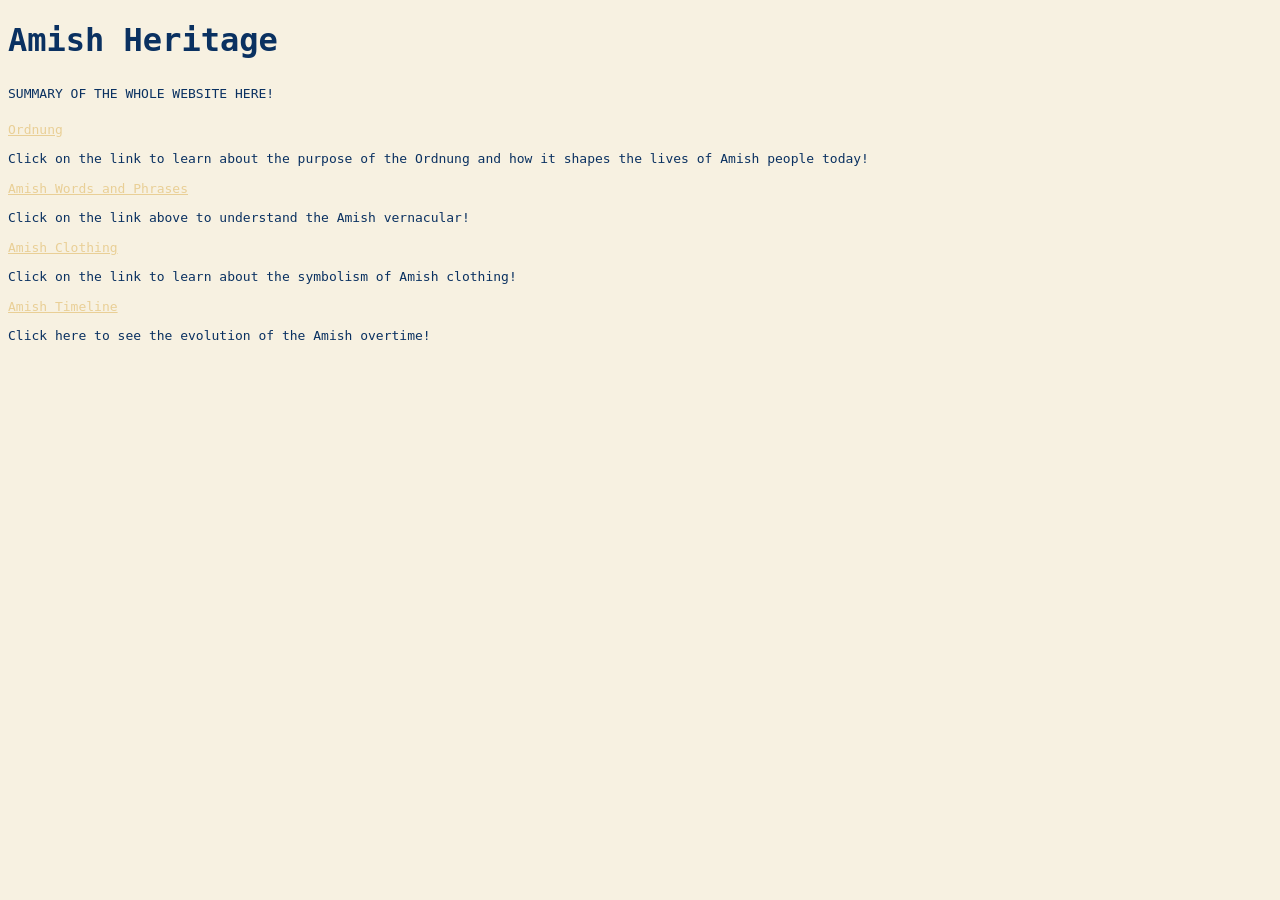
==== index.html @ 5a40431c "Update index.html" ====
<!DOCTYPE html>
<html>
  <head>
<link rel="stylesheet" href="style.css">
  </head>
  <body>
    <h1>Amish Heritage</h1>
    <p style="line-height:2;">SUMMARY OF THE WHOLE WEBSITE HERE! </p>
    <a href="ordnung.html">Ordnung</a>
    <p>Click on the link to learn about the purpose of the Ordnung and how it shapes the lives of Amish people today!</p>
    <a href="amish-words-and-phrases.html">Amish Words and Phrases</a>
    <p>Click on the link above to understand the Amish vernacular!</p>
    <a href="amish-clothing.html">Amish Clothing</a>
    <p>Click on the link to learn about the symbolism of Amish clothing!</p>
    <a href="amish-timeline.html">Amish Timeline</a>
    <p>Click here to see the evolution of the Amish overtime!</p>
  </body>
</html>
---- style.css ----
h1 { 
  color: #0A3161  !important; 
  font-family:monospace !important;
  font-size: 32px;
}

body{
background-color: #f7f1e1ff !important;
} 

li::marker {
  content: "✦  ";
}

li {
  color:#0A3161 !important;
  font-family:monospace !important;
}

h3 {
  color:#0A3161 !important;
  font-family:monospace !important;
}

p {
  color:#0A3161 !important;
  font-family:monospace !important;
}

a {
  color:#e9cf96ff !important;
  font-family:monospace !important;
}
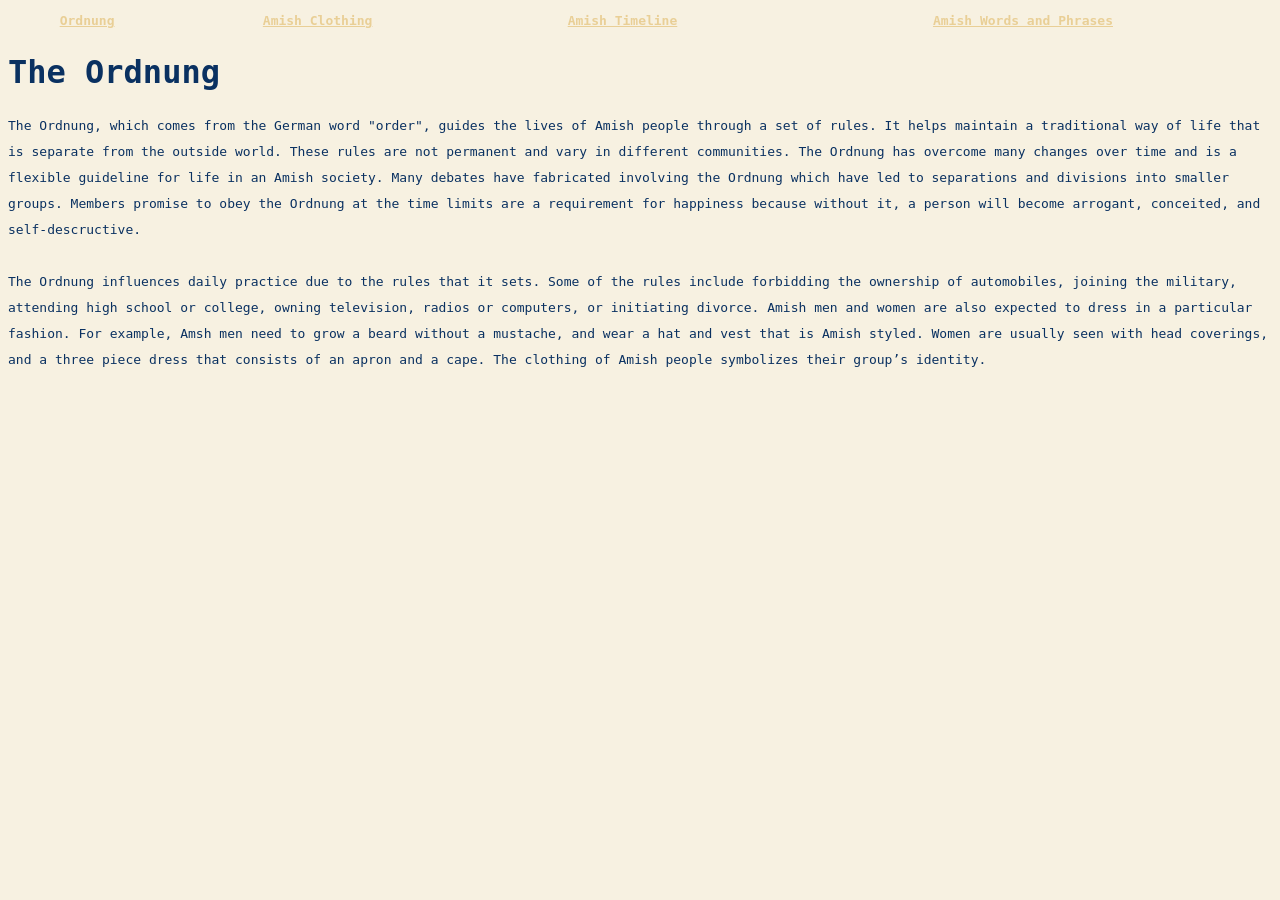
==== commit aa2289d3: "Update index.html" ====
--- a/index.html
+++ b/index.html
@@ -1,18 +1,16 @@
 <!DOCTYPE html>
 <html>
   <head>
-<link rel="stylesheet" href="style.css">
+    <link rel="stylesheet" href="style.css">
   </head>
   <body>
-    <h1>Amish Heritage</h1>
-    <p style="line-height:2;">SUMMARY OF THE WHOLE WEBSITE HERE! </p>
-    <a href="ordnung.html">Ordnung</a>
-    <p>Click on the link to learn about the purpose of the Ordnung and how it shapes the lives of Amish people today!</p>
-    <a href="amish-words-and-phrases.html">Amish Words and Phrases</a>
-    <p>Click on the link above to understand the Amish vernacular!</p>
-    <a href="amish-clothing.html">Amish Clothing</a>
-    <p>Click on the link to learn about the symbolism of Amish clothing!</p>
-    <a href="amish-timeline.html">Amish Timeline</a>
-    <p>Click here to see the evolution of the Amish overtime!</p>
+   <table width=100%>
+      <th><a href="ordnung.html">Ordnung</a></th>
+      <th><a href="amish-clothing.html">Amish Clothing</a></th>
+      <th><a href="amish-timeline.html">Amish Timeline</a></th>
+      <th><a href="amish-words-and-phrases.html">Amish Words and Phrases</a></th>
+    </table>
+    <h1>The Ordnung</h1>
+    <p style="line-height:2;">The Ordnung, which comes from the German word "order", guides the lives of Amish people through a set of rules. It helps maintain a traditional way of life that is separate from the outside world. These rules are not permanent and vary in different communities. The Ordnung has overcome many changes over time and is a flexible guideline for life in an Amish society. Many debates have fabricated involving the Ordnung which have led to separations and divisions into smaller groups. Members promise to obey the Ordnung at the time limits are a requirement for happiness because without it, a person will become arrogant, conceited, and self-descructive. <br><br> The Ordnung influences daily practice due to the rules that it sets. Some of the rules include forbidding the ownership of automobiles, joining the military, attending high school or college, owning television, radios or computers, or initiating divorce. Amish men and women are also expected to dress in a particular fashion. For example, Amsh men need to grow a beard without a mustache, and wear a hat and vest that is Amish styled. Women are usually seen with head coverings, and a three piece dress that consists of an apron and a cape. The clothing of Amish people symbolizes their group’s identity.</p>
   </body>
 </html>
--- a/style.css
+++ b/style.css
@@ -27,7 +27,15 @@
   font-family:monospace !important;
 }
 
-a {
+a{
   color:#e9cf96ff !important;
   font-family:monospace !important;
 }
+a:hover{
+  text-decoration-style: wavy !important;
+  color:#d7be87 !important;
+}
+a:active{
+  text-decoration-style: dashed !important;
+  color:#83734f !important;
+}
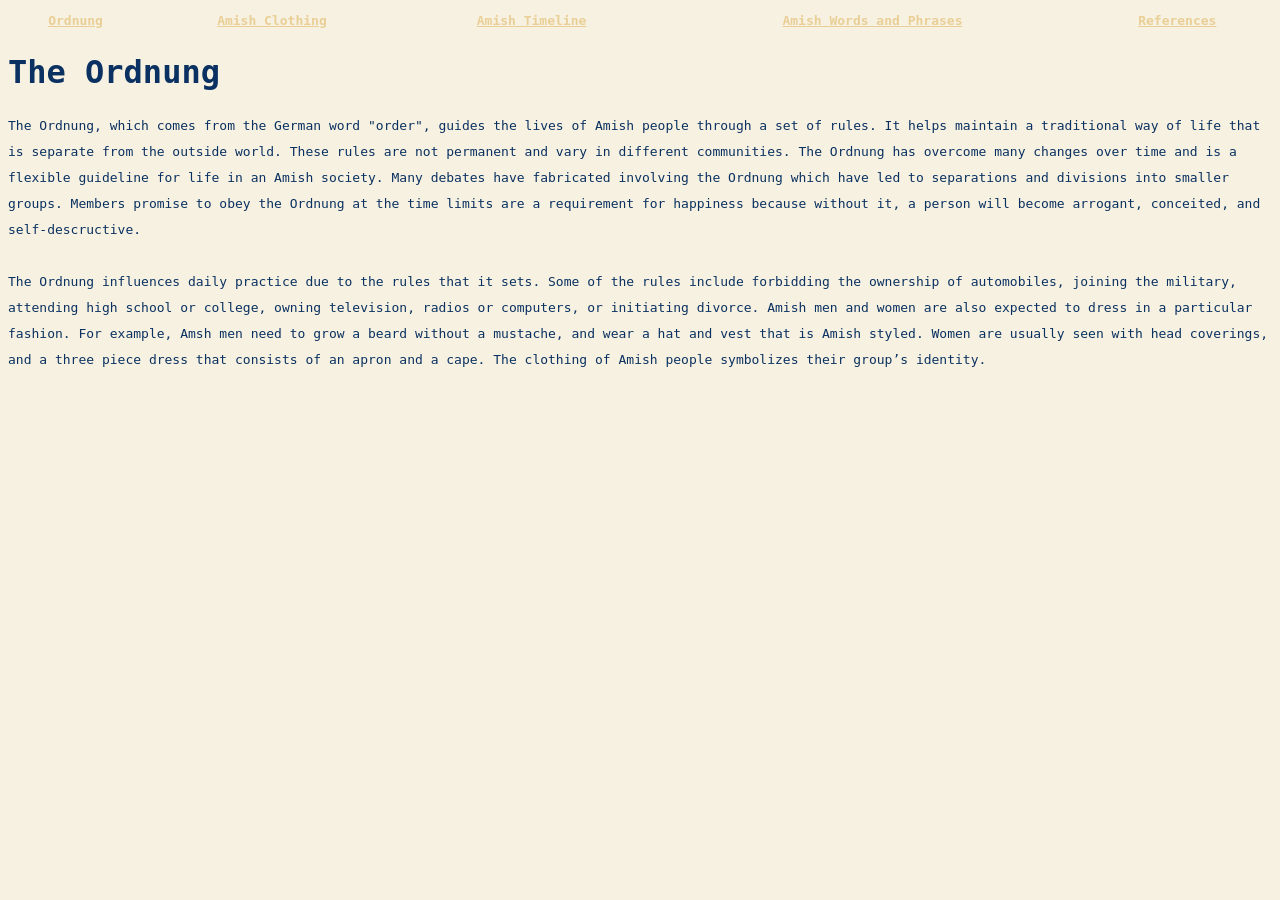
==== commit 894eed1b: "Update index.html" ====
--- a/index.html
+++ b/index.html
@@ -5,10 +5,11 @@
   </head>
   <body>
    <table width=100%>
-      <th><a href="ordnung.html">Ordnung</a></th>
+      <th><a href="index.html">Ordnung</a></th>
       <th><a href="amish-clothing.html">Amish Clothing</a></th>
       <th><a href="amish-timeline.html">Amish Timeline</a></th>
       <th><a href="amish-words-and-phrases.html">Amish Words and Phrases</a></th>
+     <th><a href="references.html">References</a></th>
     </table>
     <h1>The Ordnung</h1>
     <p style="line-height:2;">The Ordnung, which comes from the German word "order", guides the lives of Amish people through a set of rules. It helps maintain a traditional way of life that is separate from the outside world. These rules are not permanent and vary in different communities. The Ordnung has overcome many changes over time and is a flexible guideline for life in an Amish society. Many debates have fabricated involving the Ordnung which have led to separations and divisions into smaller groups. Members promise to obey the Ordnung at the time limits are a requirement for happiness because without it, a person will become arrogant, conceited, and self-descructive. <br><br> The Ordnung influences daily practice due to the rules that it sets. Some of the rules include forbidding the ownership of automobiles, joining the military, attending high school or college, owning television, radios or computers, or initiating divorce. Amish men and women are also expected to dress in a particular fashion. For example, Amsh men need to grow a beard without a mustache, and wear a hat and vest that is Amish styled. Women are usually seen with head coverings, and a three piece dress that consists of an apron and a cape. The clothing of Amish people symbolizes their group’s identity.</p>
--- a/style.css
+++ b/style.css
@@ -39,3 +39,20 @@
   text-decoration-style: dashed !important;
   color:#83734f !important;
 }
+
+@keyframes titles {
+  from {
+    color:#B31942 !important;
+  }
+  to {
+    color:#0A3161 !important;
+  }
+}
+
+h1{
+  animation:titles 3s ease-in-out infinite alternate !important;
+}
+
+img {
+  width:300px !important;
+}
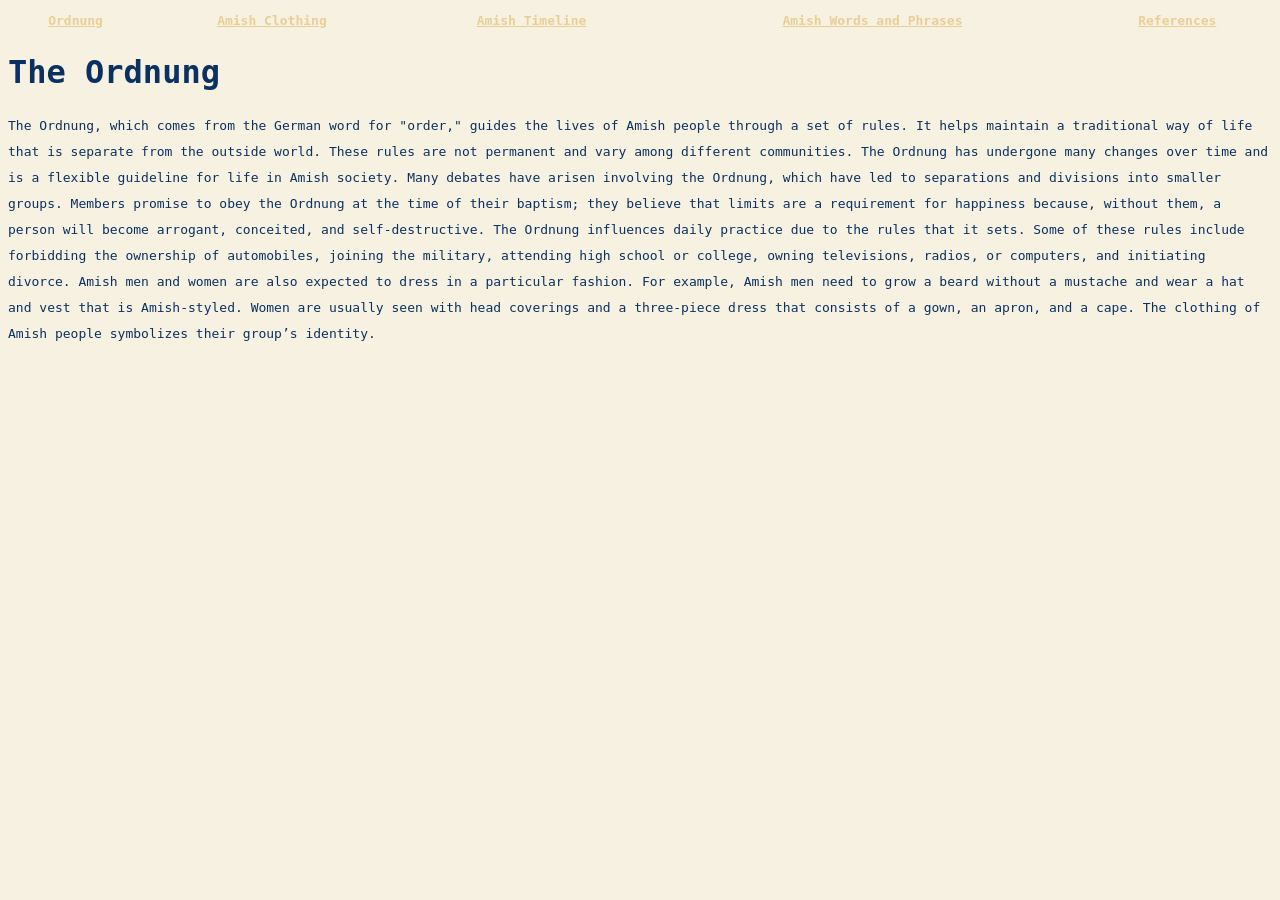
==== commit 807fae6e: "Update index.html" ====
--- a/index.html
+++ b/index.html
@@ -12,6 +12,8 @@
      <th><a href="references.html">References</a></th>
     </table>
     <h1>The Ordnung</h1>
-    <p style="line-height:2;">The Ordnung, which comes from the German word "order", guides the lives of Amish people through a set of rules. It helps maintain a traditional way of life that is separate from the outside world. These rules are not permanent and vary in different communities. The Ordnung has overcome many changes over time and is a flexible guideline for life in an Amish society. Many debates have fabricated involving the Ordnung which have led to separations and divisions into smaller groups. Members promise to obey the Ordnung at the time limits are a requirement for happiness because without it, a person will become arrogant, conceited, and self-descructive. <br><br> The Ordnung influences daily practice due to the rules that it sets. Some of the rules include forbidding the ownership of automobiles, joining the military, attending high school or college, owning television, radios or computers, or initiating divorce. Amish men and women are also expected to dress in a particular fashion. For example, Amsh men need to grow a beard without a mustache, and wear a hat and vest that is Amish styled. Women are usually seen with head coverings, and a three piece dress that consists of an apron and a cape. The clothing of Amish people symbolizes their group’s identity.</p>
+    <p style="line-height:2;">The Ordnung, which comes from the German word for "order," guides the lives of Amish people through a set of rules. It helps maintain a traditional way of life that is separate from the outside world. These rules are not permanent and vary among different communities. The Ordnung has undergone many changes over time and is a flexible guideline for life in Amish society. Many debates have arisen involving the Ordnung, which have led to separations and divisions into smaller groups. Members promise to obey the Ordnung at the time of their baptism; they believe that limits are a requirement for happiness because, without them, a person will become arrogant, conceited, and self-destructive.
+
+The Ordnung influences daily practice due to the rules that it sets. Some of these rules include forbidding the ownership of automobiles, joining the military, attending high school or college, owning televisions, radios, or computers, and initiating divorce. Amish men and women are also expected to dress in a particular fashion. For example, Amish men need to grow a beard without a mustache and wear a hat and vest that is Amish-styled. Women are usually seen with head coverings and a three-piece dress that consists of a gown, an apron, and a cape. The clothing of Amish people symbolizes their group’s identity.</p>
   </body>
 </html>
--- a/style.css
+++ b/style.css
@@ -55,4 +55,19 @@
 
 img {
   width:300px !important;
+  float:right;
 }
+
+.clothing {
+  width:500px !important;
+}
+
+h4 {
+  color: #0A3161  !important; 
+  font-family:monospace !important;
+}
+
+h2 {
+  color: #0A3161  !important; 
+  font-family:monospace !important;
+}
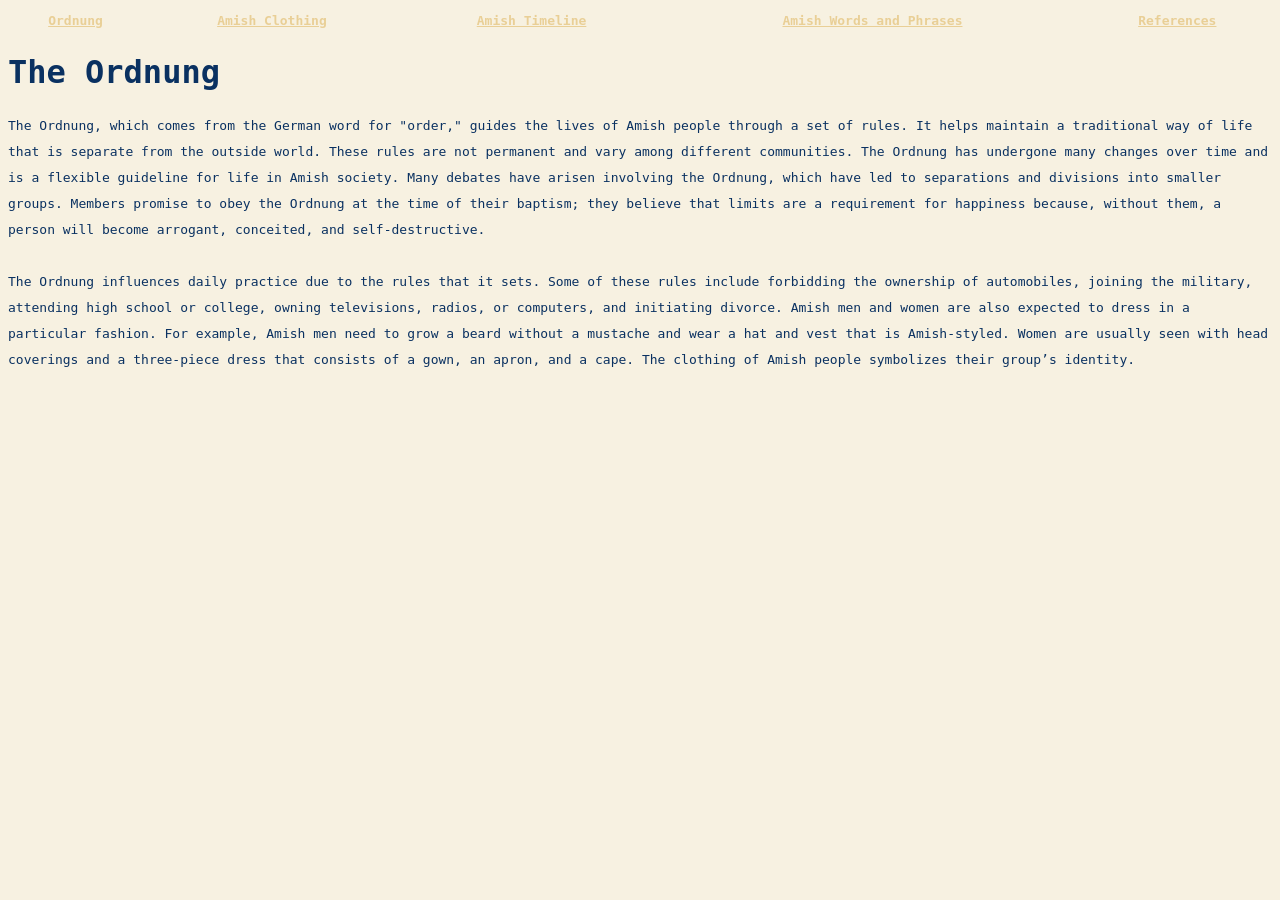
==== commit d04850cf: "Update index.html" ====
--- a/index.html
+++ b/index.html
@@ -12,8 +12,9 @@
      <th><a href="references.html">References</a></th>
     </table>
     <h1>The Ordnung</h1>
-    <p style="line-height:2;">The Ordnung, which comes from the German word for "order," guides the lives of Amish people through a set of rules. It helps maintain a traditional way of life that is separate from the outside world. These rules are not permanent and vary among different communities. The Ordnung has undergone many changes over time and is a flexible guideline for life in Amish society. Many debates have arisen involving the Ordnung, which have led to separations and divisions into smaller groups. Members promise to obey the Ordnung at the time of their baptism; they believe that limits are a requirement for happiness because, without them, a person will become arrogant, conceited, and self-destructive.
-
-The Ordnung influences daily practice due to the rules that it sets. Some of these rules include forbidding the ownership of automobiles, joining the military, attending high school or college, owning televisions, radios, or computers, and initiating divorce. Amish men and women are also expected to dress in a particular fashion. For example, Amish men need to grow a beard without a mustache and wear a hat and vest that is Amish-styled. Women are usually seen with head coverings and a three-piece dress that consists of a gown, an apron, and a cape. The clothing of Amish people symbolizes their group’s identity.</p>
+    <p style="line-height:2;">The Ordnung, which comes from the German word for "order," guides the lives of Amish people through a set of rules. It helps maintain a traditional way of life that is separate from the outside world. These rules are not permanent and vary among different communities. The Ordnung has undergone many changes over time and is a flexible guideline for life in Amish society. Many debates have arisen involving the Ordnung, which have led to separations and divisions into smaller groups. Members promise to obey the Ordnung at the time of their baptism; they believe that limits are a requirement for happiness because, without them, a person will become arrogant, conceited, and self-destructive. 
+      <br>
+      <br>
+      The Ordnung influences daily practice due to the rules that it sets. Some of these rules include forbidding the ownership of automobiles, joining the military, attending high school or college, owning televisions, radios, or computers, and initiating divorce. Amish men and women are also expected to dress in a particular fashion. For example, Amish men need to grow a beard without a mustache and wear a hat and vest that is Amish-styled. Women are usually seen with head coverings and a three-piece dress that consists of a gown, an apron, and a cape. The clothing of Amish people symbolizes their group’s identity.</p>
   </body>
 </html>
--- a/style.css
+++ b/style.css
@@ -71,3 +71,9 @@
   color: #0A3161  !important; 
   font-family:monospace !important;
 }
+
+.zippers {
+   width:107.04px !important;
+  height:249.6px !important;
+  float:right;
+}
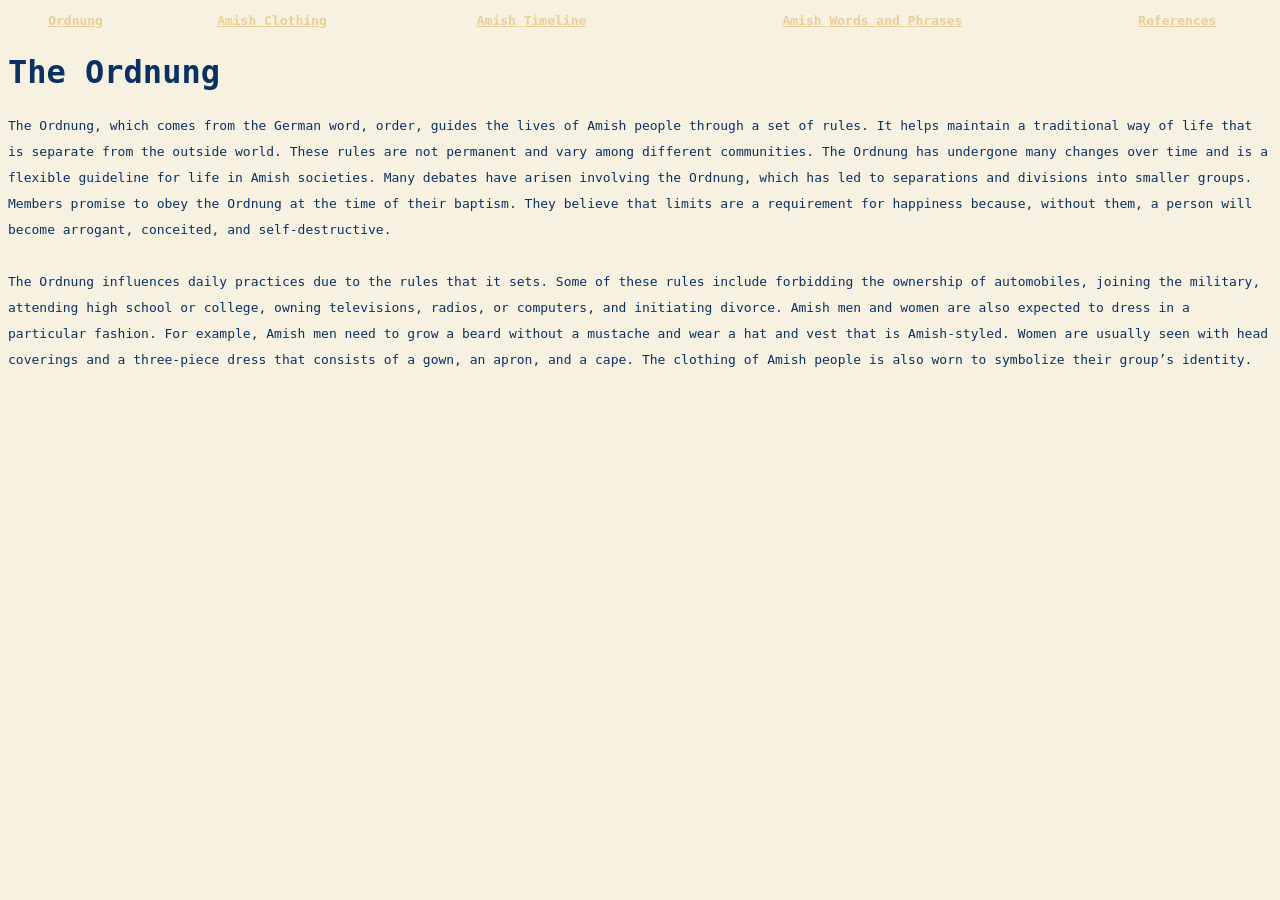
==== commit eceb1604: "Update index.html" ====
--- a/index.html
+++ b/index.html
@@ -12,9 +12,9 @@
      <th><a href="references.html">References</a></th>
     </table>
     <h1>The Ordnung</h1>
-    <p style="line-height:2;">The Ordnung, which comes from the German word for "order," guides the lives of Amish people through a set of rules. It helps maintain a traditional way of life that is separate from the outside world. These rules are not permanent and vary among different communities. The Ordnung has undergone many changes over time and is a flexible guideline for life in Amish society. Many debates have arisen involving the Ordnung, which have led to separations and divisions into smaller groups. Members promise to obey the Ordnung at the time of their baptism; they believe that limits are a requirement for happiness because, without them, a person will become arrogant, conceited, and self-destructive. 
+    <p style="line-height:2;">The Ordnung, which comes from the German word, order, guides the lives of Amish people through a set of rules. It helps maintain a traditional way of life that is separate from the outside world. These rules are not permanent and vary among different communities. The Ordnung has undergone many changes over time and is a flexible guideline for life in Amish societies. Many debates have arisen involving the Ordnung, which has led to separations and divisions into smaller groups. Members promise to obey the Ordnung at the time of their baptism. They believe that limits are a requirement for happiness because, without them, a person will become arrogant, conceited, and self-destructive. 
       <br>
       <br>
-      The Ordnung influences daily practice due to the rules that it sets. Some of these rules include forbidding the ownership of automobiles, joining the military, attending high school or college, owning televisions, radios, or computers, and initiating divorce. Amish men and women are also expected to dress in a particular fashion. For example, Amish men need to grow a beard without a mustache and wear a hat and vest that is Amish-styled. Women are usually seen with head coverings and a three-piece dress that consists of a gown, an apron, and a cape. The clothing of Amish people symbolizes their group’s identity.</p>
+      The Ordnung influences daily practices due to the rules that it sets. Some of these rules include forbidding the ownership of automobiles, joining the military, attending high school or college, owning televisions, radios, or computers, and initiating divorce. Amish men and women are also expected to dress in a particular fashion. For example, Amish men need to grow a beard without a mustache and wear a hat and vest that is Amish-styled. Women are usually seen with head coverings and a three-piece dress that consists of a gown, an apron, and a cape. The clothing of Amish people is also worn to symbolize their group’s identity.</p>
   </body>
 </html>
--- a/style.css
+++ b/style.css
@@ -40,26 +40,9 @@
   color:#83734f !important;
 }
 
-@keyframes titles {
-  from {
-    color:#B31942 !important;
-  }
-  to {
-    color:#0A3161 !important;
-  }
-}
-
-h1{
-  animation:titles 3s ease-in-out infinite alternate !important;
-}
-
 img {
   width:300px !important;
-  float:right;
-}
-
-.clothing {
-  width:500px !important;
+  float: right !important;
 }
 
 h4 {
@@ -72,8 +55,17 @@
   font-family:monospace !important;
 }
 
-.zippers {
-   width:107.04px !important;
-  height:249.6px !important;
+.buttons {
+  width:168px !important;
+  height:252px !important;
   float:right;
 }
+
+.zippers {
+  width:107px !important;
+  height:250px !important;
+}
+.amish-hair {
+  width:181px !important;
+  height:198px !important;
+}
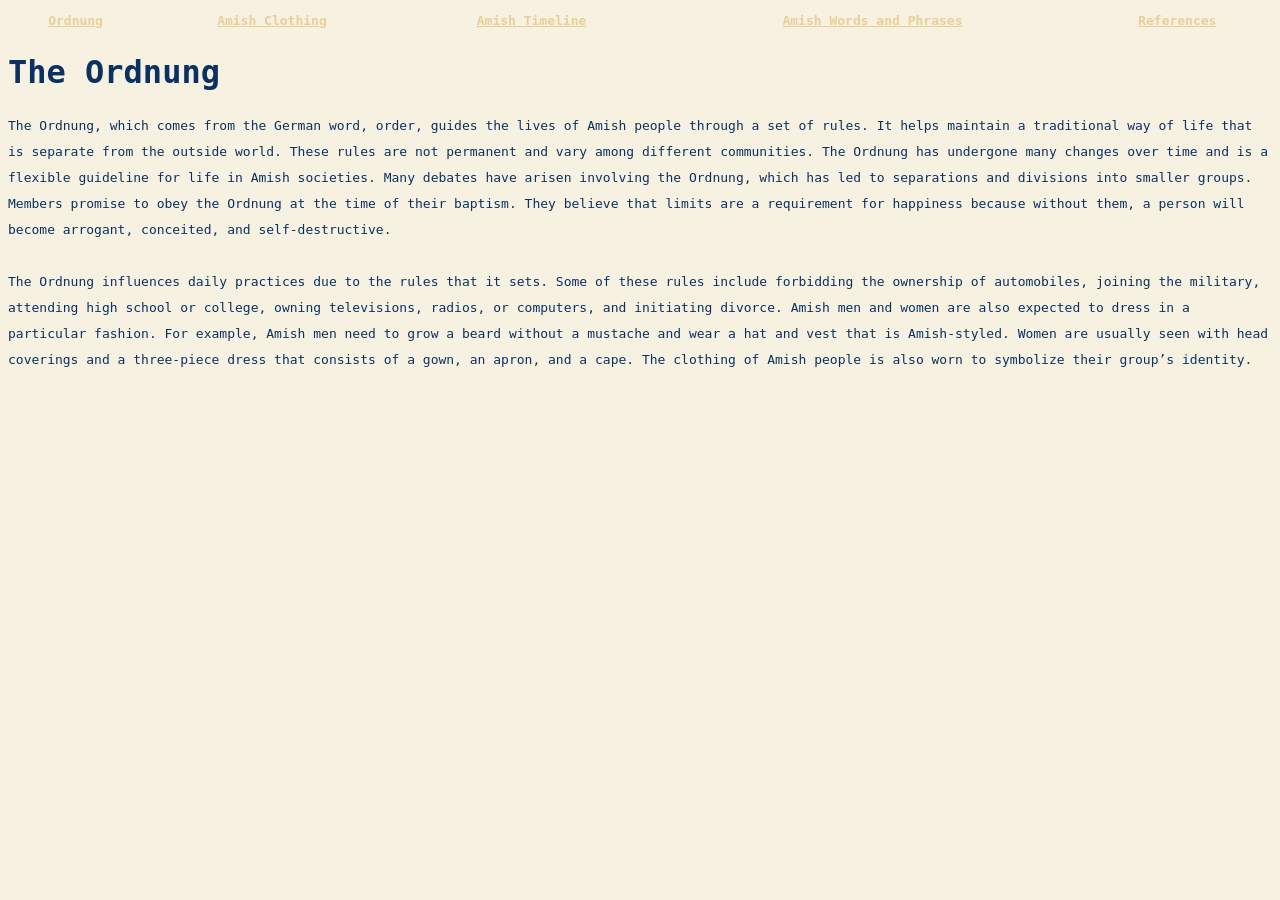
==== commit d8cb3472: "Fix paragraph formatting in index.html" ====
--- a/index.html
+++ b/index.html
@@ -12,7 +12,7 @@
      <th><a href="references.html">References</a></th>
     </table>
     <h1>The Ordnung</h1>
-    <p style="line-height:2;">The Ordnung, which comes from the German word, order, guides the lives of Amish people through a set of rules. It helps maintain a traditional way of life that is separate from the outside world. These rules are not permanent and vary among different communities. The Ordnung has undergone many changes over time and is a flexible guideline for life in Amish societies. Many debates have arisen involving the Ordnung, which has led to separations and divisions into smaller groups. Members promise to obey the Ordnung at the time of their baptism. They believe that limits are a requirement for happiness because, without them, a person will become arrogant, conceited, and self-destructive. 
+    <p style="line-height:2;">The Ordnung, which comes from the German word, order, guides the lives of Amish people through a set of rules. It helps maintain a traditional way of life that is separate from the outside world. These rules are not permanent and vary among different communities. The Ordnung has undergone many changes over time and is a flexible guideline for life in Amish societies. Many debates have arisen involving the Ordnung, which has led to separations and divisions into smaller groups. Members promise to obey the Ordnung at the time of their baptism. They believe that limits are a requirement for happiness because without them, a person will become arrogant, conceited, and self-destructive. 
       <br>
       <br>
       The Ordnung influences daily practices due to the rules that it sets. Some of these rules include forbidding the ownership of automobiles, joining the military, attending high school or college, owning televisions, radios, or computers, and initiating divorce. Amish men and women are also expected to dress in a particular fashion. For example, Amish men need to grow a beard without a mustache and wear a hat and vest that is Amish-styled. Women are usually seen with head coverings and a three-piece dress that consists of a gown, an apron, and a cape. The clothing of Amish people is also worn to symbolize their group’s identity.</p>
--- a/style.css
+++ b/style.css
@@ -56,8 +56,8 @@
 }
 
 .buttons {
-  width:168px !important;
-  height:252px !important;
+  width:262px !important;
+  height:171px !important;
   float:right;
 }
 
@@ -69,3 +69,8 @@
   width:181px !important;
   height:198px !important;
 }
+
+.kapps {
+  width:204px !important;
+  height:306px !important;
+}
